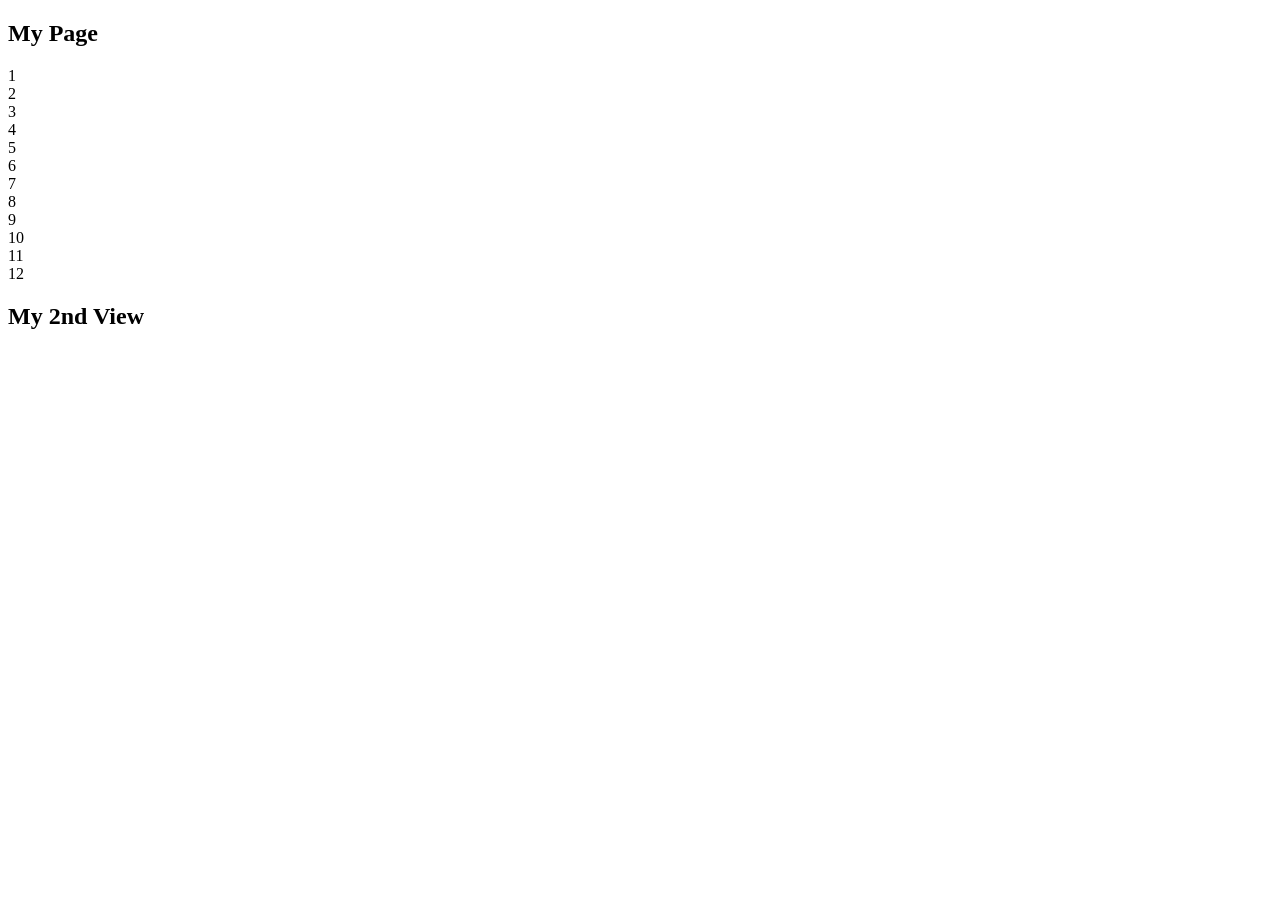
==== demo-2.html @ 811d6fcb "add new css and html file" ====
<!DOCTYPE html>
<html lang="en">
<head>
  <meta charset="UTF-8">
  <meta name="viewport" content="width=device-width, initial-scale=1.0">
  <title>My Page</title>
</head>
<body>
  
    <script defer src="js/main.js"></script>
  </head>
  <body>
    <nav>
      <h1>My Page</h1>
    </nav>
    <main>
      <section id="view1" class="view view1">
        <div>1</div>
        <div>2</div>
        <div>3</div>
        <div>4</div>
        <div>5</div>
        <div>6</div>
        <div>7</div>
        <div>8</div>
        <div>9</div>
        <div>10</div>
        <div>11</div>
        <div>12</div>
      </section>
      <section id="view2" class="view view2">
        <h2>My 2nd View</h2>
      </section>
    </main>
</body>
</html>
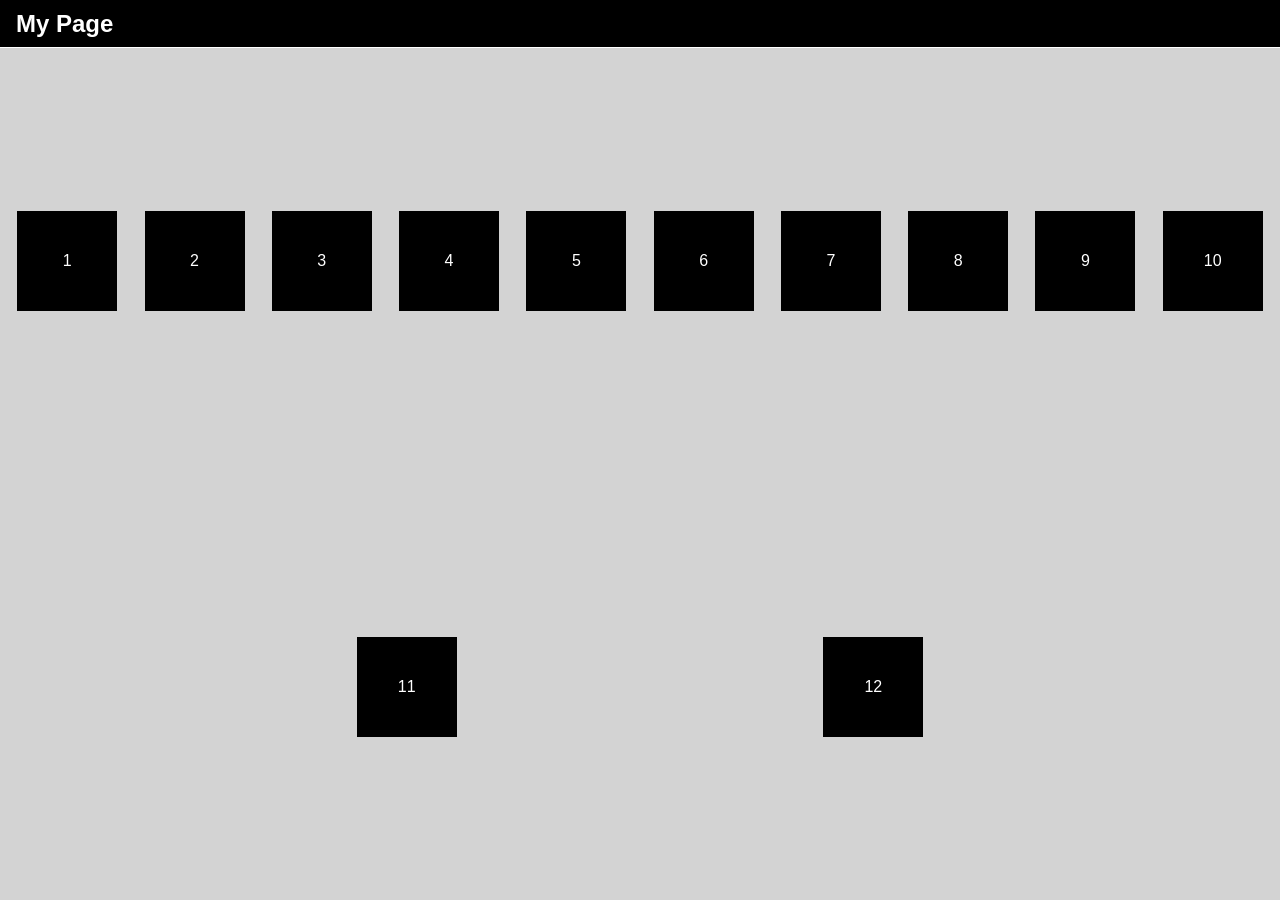
==== commit 77fbbb59: "add console.log to demo.js file" ====
--- a/demo-2.html
+++ b/demo-2.html
@@ -4,12 +4,9 @@
   <meta charset="UTF-8">
   <meta name="viewport" content="width=device-width, initial-scale=1.0">
   <title>My Page</title>
+  <link rel="stylesheet" href="css/main.css">
 </head>
 <body>
-  
-    <script defer src="js/main.js"></script>
-  </head>
-  <body>
     <nav>
       <h1>My Page</h1>
     </nav>
@@ -32,5 +29,6 @@
         <h2>My 2nd View</h2>
       </section>
     </main>
+    <script src="js/demo.js"></script>
 </body>
 </html>
--- a/css/main.css
+++ b/css/main.css
@@ -0,0 +1,79 @@
+
+        * {
+            margin: 0;
+            padding: 0;
+            box-sizing: border-box;
+        }
+
+        html {
+            font-family: Arial, Helvetica, sans-serif;
+            font-size: 16px;
+        }
+
+        body {
+            min-height: 100vh;
+        }
+
+        main {
+            display: flex;
+            flex-direction: column;
+            justify-content: center;
+            align-items: center;
+        }
+
+        nav {
+            display: flex;
+            justify-content: space-between;
+            align-items: center;
+            padding: 1rem;
+            width: 100vw;
+            height: 48px;
+            position: fixed;
+            top: 0;
+            border-bottom: 1px solid #fff;
+            z-index: 2;
+            background-color: #000;
+            color: #fff;
+        }
+
+        section {
+            display: flex;
+            flex-direction: column;
+            justify-content: center;
+            align-items: center;
+            width: 100vw;
+            height: 100vh;
+            z-index: 1;
+            padding-top: 48px;
+        }
+
+        .view1 {
+            display: flex;
+            flex-direction: row;
+            flex-wrap: wrap;
+            justify-content: space-evenly;
+            background-color: lightgray;
+            color: #000;
+        }
+
+        .view1 > div {
+            display: flex;
+            flex-direction: column;
+            justify-content: center;
+            align-items: center;
+            width: 100px;
+            height: 100px;
+            background-color: #000;
+            color: #fff;
+            margin: 10px;
+        }
+
+        .view2 {
+            display: flex;
+            flex-direction: column;
+            justify-content: center;
+            align-items: center;
+            display: none;
+            background-color: darkblue;
+            color: #fff;
+        }
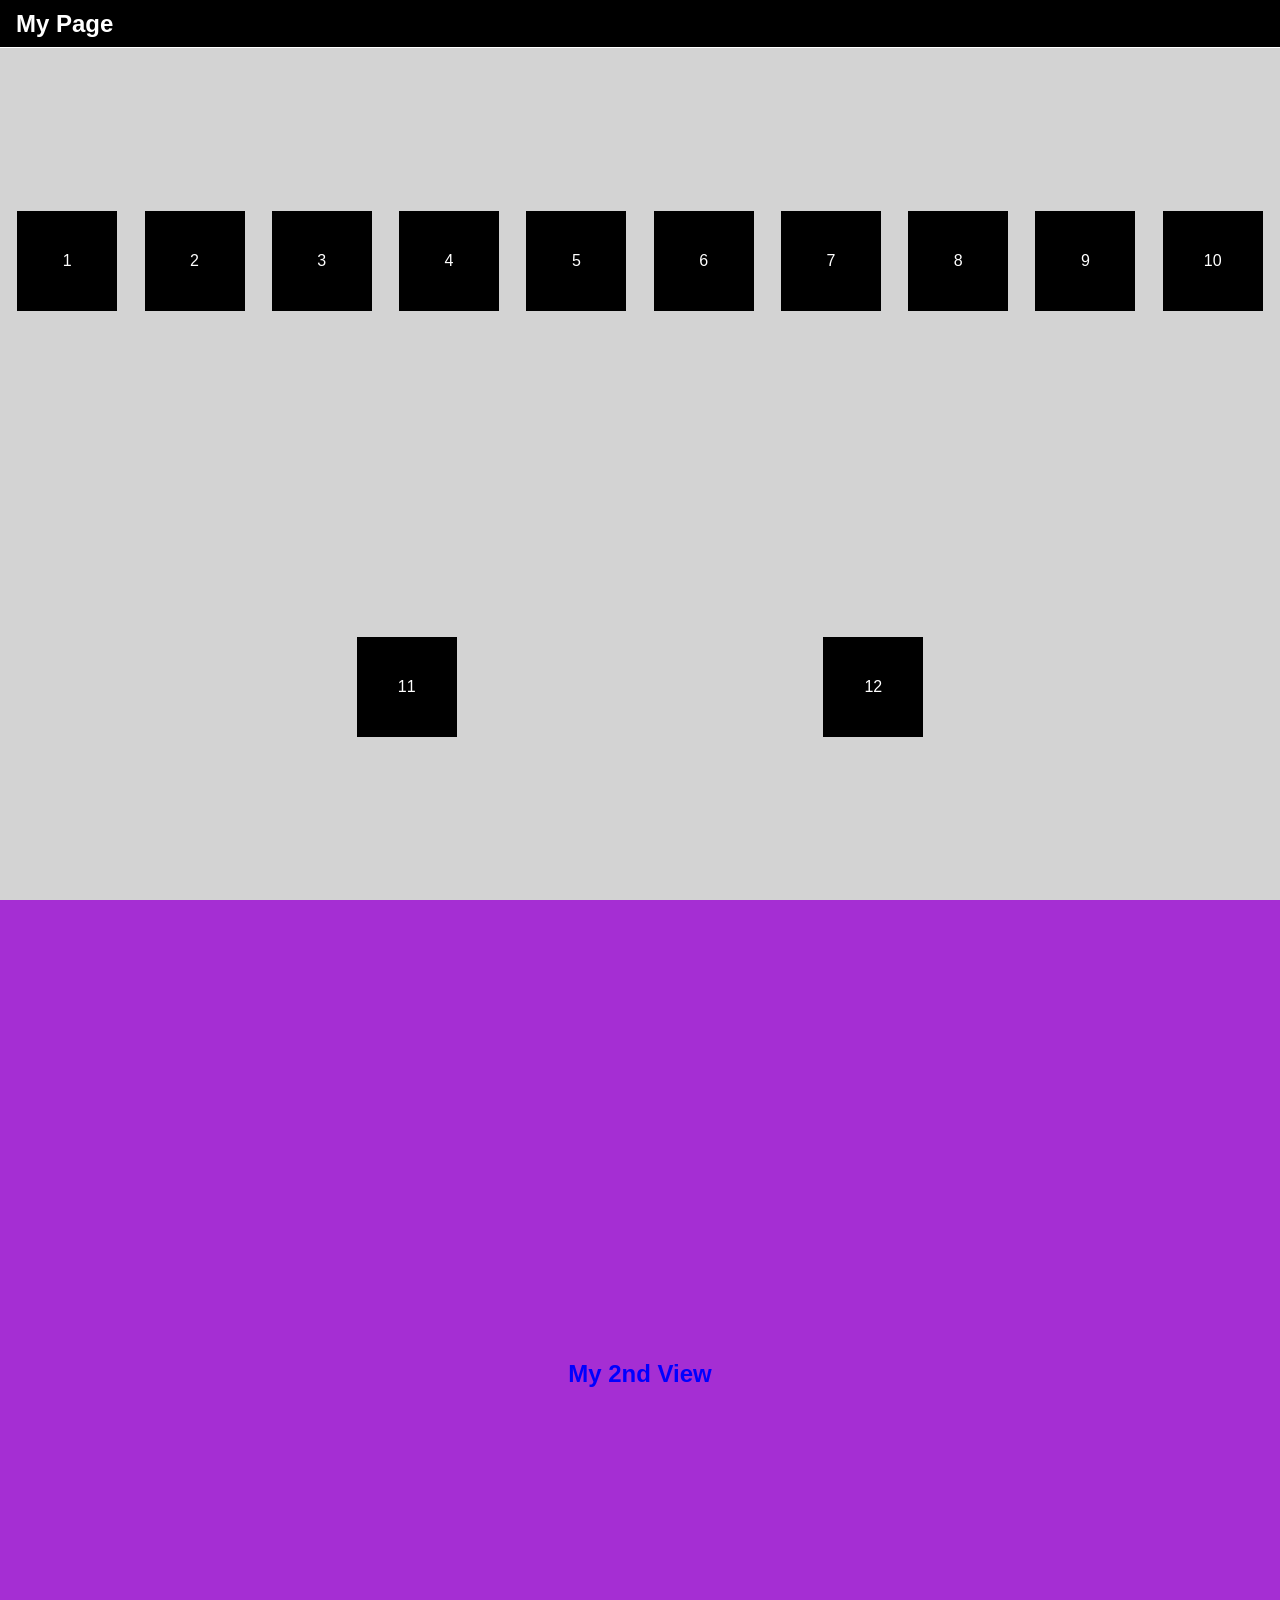
==== commit 0ef3dac4: "add event listener" ====
--- a/demo-2.html
+++ b/demo-2.html
@@ -5,6 +5,7 @@
   <meta name="viewport" content="width=device-width, initial-scale=1.0">
   <title>My Page</title>
   <link rel="stylesheet" href="css/main.css">
+  <script defer src="js/demo-2.js"></script>
 </head>
 <body>
     <nav>
@@ -26,9 +27,10 @@
         <div>12</div>
       </section>
       <section id="view2" class="view view2">
-        <h2>My 2nd View</h2>
+        <div>
+          <h2>My 2nd View</h2>
+        </div>
       </section>
     </main>
-    <script src="js/demo.js"></script>
 </body>
 </html>
--- a/css/main.css
+++ b/css/main.css
@@ -74,6 +74,10 @@
             justify-content: center;
             align-items: center;
             display: none;
-            background-color: darkblue;
+            background-color: rgb(165, 46, 211);
             color: #fff;
+        }
+
+        h2 {
+            color: blue;
         }
